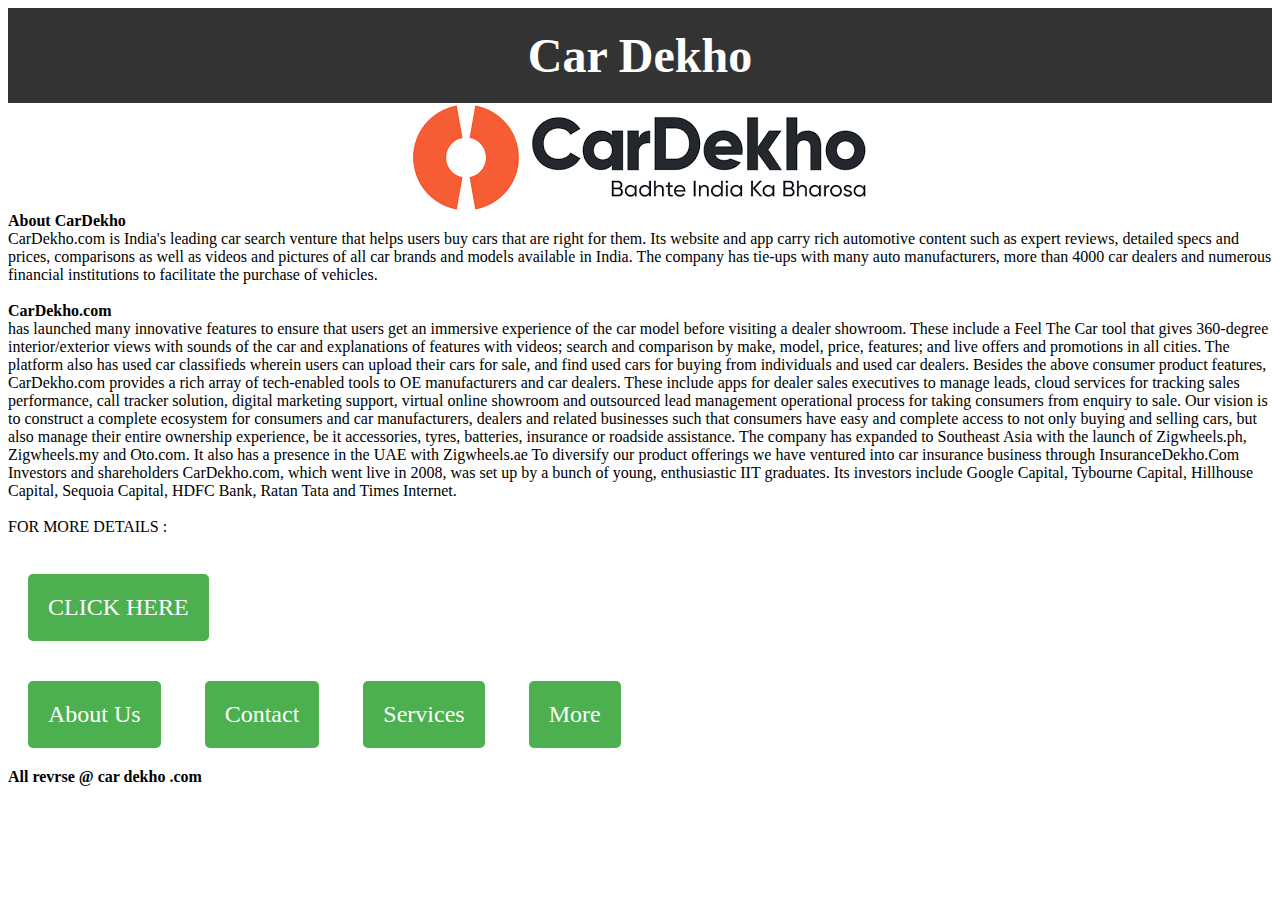
==== about.html @ 3b32e6b3 "Update about.html" ====
<DOCTYPE! html>
<html>
<head>
     <title> about us </title>
      <style>      
      <!DOCTYPE html>
<html>
<head>
	<title>Car Dekho - Home</title>
	<style>
		body {
			background-color: #f2f2f2;
			font-family: Arial, sans-serif;
			margin: 0;
			padding: 0;
		}
		header {
			background-color: #333;
			color: #fff;
			padding: 20px;
			text-align: center;
		}
		h1 {
			font-size: 48px;
			margin: 0;
		}
		p {
			font-size: 24px;
			margin: 20px;
			text-align: center;
		}
		img {
			display: block;
			margin: 0 auto;
			max-width: 100%;
		}
		a {
			background-color: #4CAF50;
			border: none;
			color: #fff;
			padding: 20px;
			text-align: center;
			text-decoration: none;
			display: inline-block;
			font-size: 24px;
			margin: 20px;
			cursor: pointer;
			border-radius: 5px;
		}
	</style>

<body>
     <header>
		<h1>Car Dekho</h1>
	</header>
	<div class="navbar">
       <img src="car dekho.png" alt="symbol">
       </div>
<b>About CarDekho</b><br>
CarDekho.com is India's leading car search venture that helps users buy cars that are right for them.
 Its website and app carry rich automotive content such as expert reviews, detailed specs and prices, 
comparisons as well as videos and pictures of all car brands and models available in India. 
The company has tie-ups with many auto manufacturers, more than 4000 car dealers and numerous financial 
institutions to facilitate the purchase of vehicles.<br><br>

<b>CarDekho.com</b><br>
 has launched many innovative features to ensure that users get an immersive experience of the car model before visiting a dealer showroom.
 These include a Feel The Car tool that gives 360-degree interior/exterior views with sounds of the car and explanations of features with videos;
 search and comparison by make, model, price, features; and live offers and promotions in all cities. 
The platform also has used car classifieds wherein users can upload their cars for sale,
 and find used cars for buying from individuals and used car dealers.

Besides the above consumer product features, CarDekho.com provides a rich array of tech-enabled tools to OE manufacturers and car dealers.
 These include apps for dealer sales executives to manage leads, cloud services for tracking sales performance,
 call tracker solution, digital marketing support, virtual online showroom and outsourced lead management operational process for taking consumers from enquiry to sale.

Our vision is to construct a complete ecosystem for consumers and car manufacturers, 
dealers and related businesses such that consumers have easy and complete access to not only buying and selling cars, 
but also manage their entire ownership experience, be it accessories, tyres, batteries, insurance or roadside assistance.

The company has expanded to Southeast Asia with the launch of Zigwheels.ph, Zigwheels.my and Oto.com.
 It also has a presence in the UAE with Zigwheels.ae

To diversify our product offerings we have ventured into car insurance business through InsuranceDekho.Com

Investors and shareholders
CarDekho.com, which went live in 2008, was set up by a bunch of young, enthusiastic IIT graduates. 
Its investors include Google Capital, Tybourne Capital, Hillhouse Capital, Sequoia Capital, HDFC Bank, Ratan Tata and Times Internet.<br><br>
FOR MORE DETAILS :<br><br>
<a href="http://www.cardekho.com/info/about_us">CLICK HERE</a>
	<div>
	<a href="about.html">About Us</a>
	<a href="contact.html">Contact</a>
	<a href="service.html">Services</a>
        <a href="click here.html">More</a>
		</div>
    <footer>
         <b> All revrse @ car dekho .com</b>
   </footer>

</body>
</html>
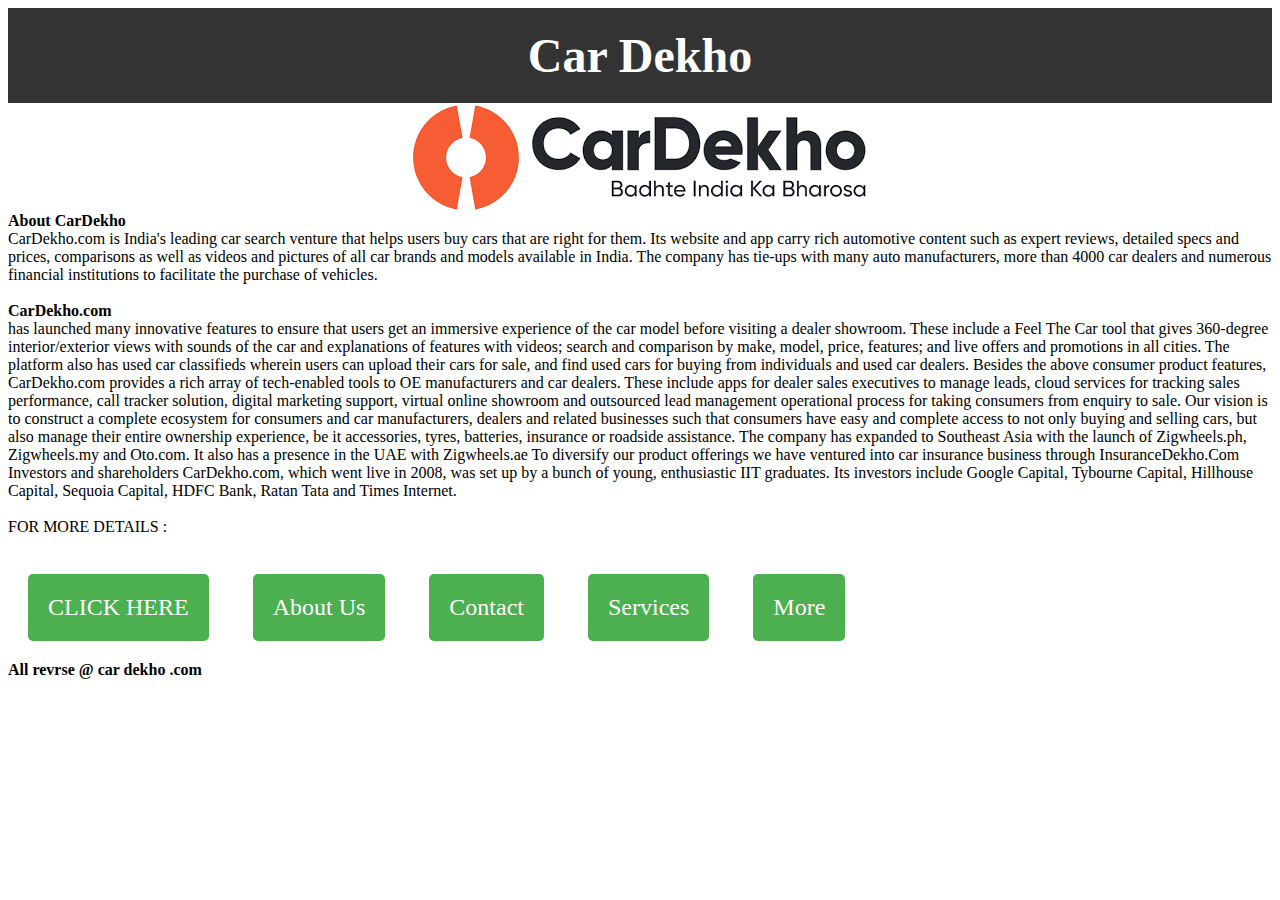
==== commit 22f6bb7e: "Update about.html" ====
--- a/about.html
+++ b/about.html
@@ -87,8 +87,9 @@
 CarDekho.com, which went live in 2008, was set up by a bunch of young, enthusiastic IIT graduates. 
 Its investors include Google Capital, Tybourne Capital, Hillhouse Capital, Sequoia Capital, HDFC Bank, Ratan Tata and Times Internet.<br><br>
 FOR MORE DETAILS :<br><br>
-<a href="http://www.cardekho.com/info/about_us">CLICK HERE</a>
+
 	<div>
+      <a href="http://www.cardekho.com/info/about_us">CLICK HERE</a>
 	<a href="about.html">About Us</a>
 	<a href="contact.html">Contact</a>
 	<a href="service.html">Services</a>
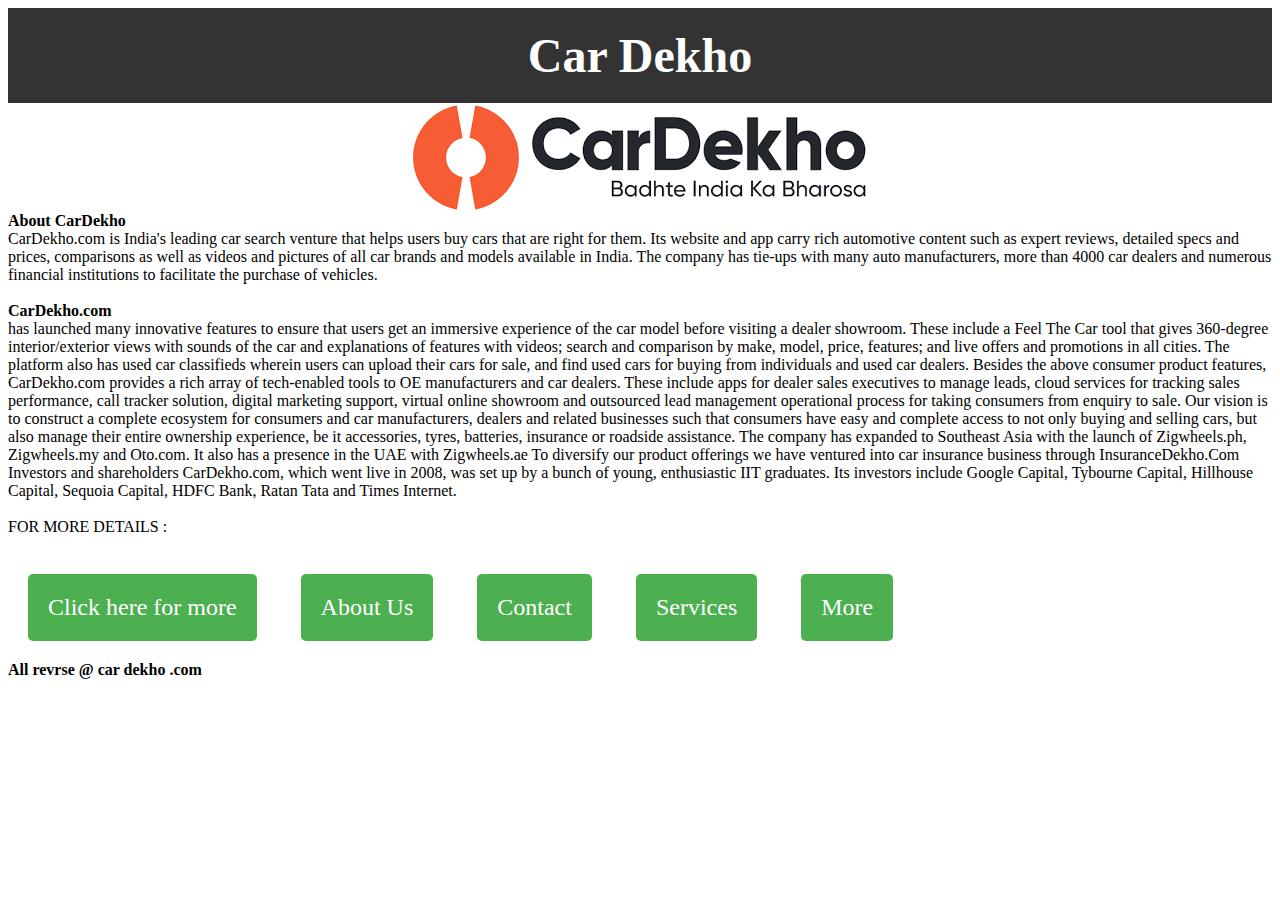
==== commit 80860198: "Update about.html" ====
--- a/about.html
+++ b/about.html
@@ -89,7 +89,7 @@
 FOR MORE DETAILS :<br><br>
 
 	<div>
-      <a href="http://www.cardekho.com/info/about_us">CLICK HERE</a>
+      <a href="http://www.cardekho.com/info/about_us">Click here for more</a>
 	<a href="about.html">About Us</a>
 	<a href="contact.html">Contact</a>
 	<a href="service.html">Services</a>
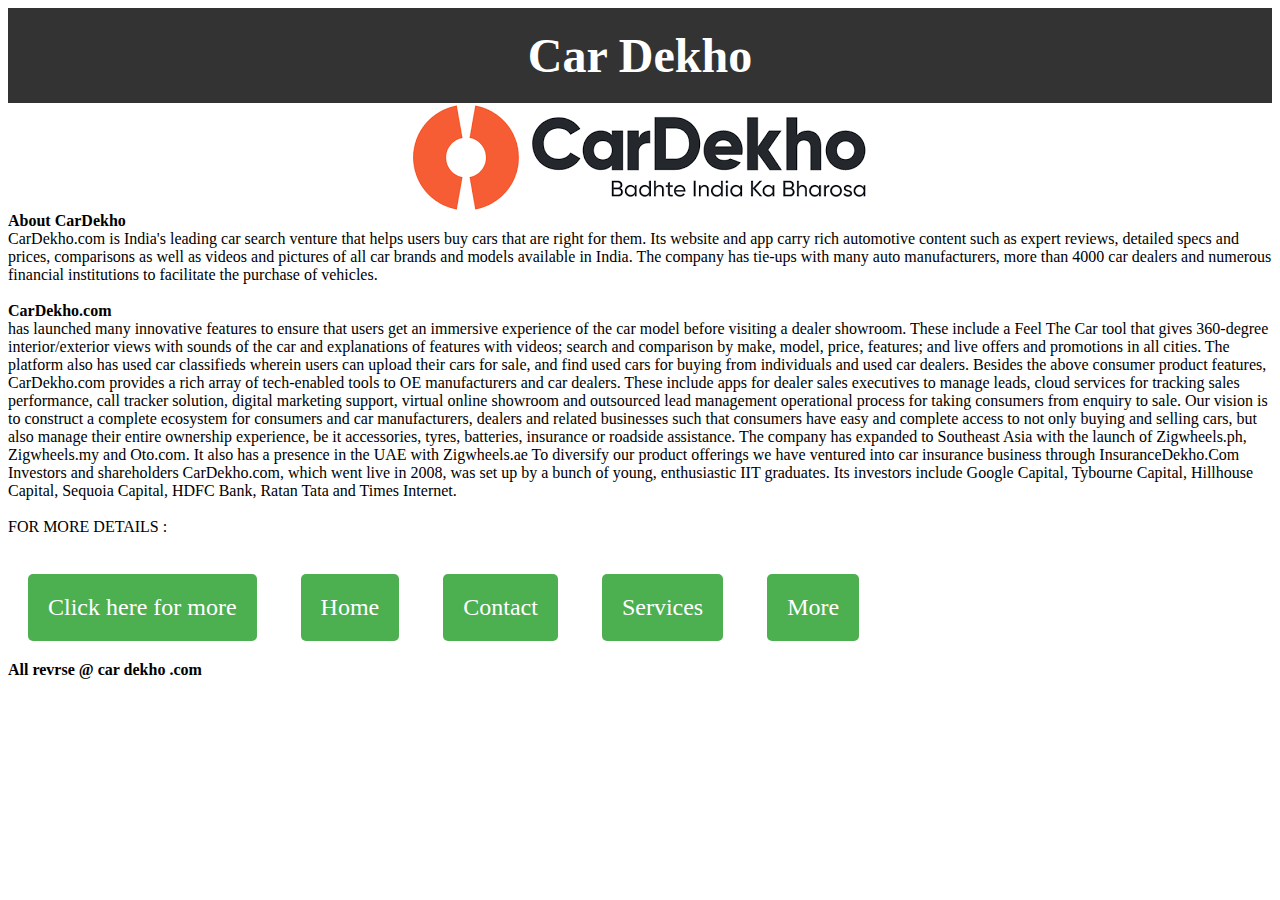
==== commit 25b92c18: "Update about.html" ====
--- a/about.html
+++ b/about.html
@@ -90,7 +90,7 @@
 
 	<div>
       <a href="http://www.cardekho.com/info/about_us">Click here for more</a>
-	<a href="about.html">About Us</a>
+	<a href="index.html">Home</a>
 	<a href="contact.html">Contact</a>
 	<a href="service.html">Services</a>
         <a href="click here.html">More</a>
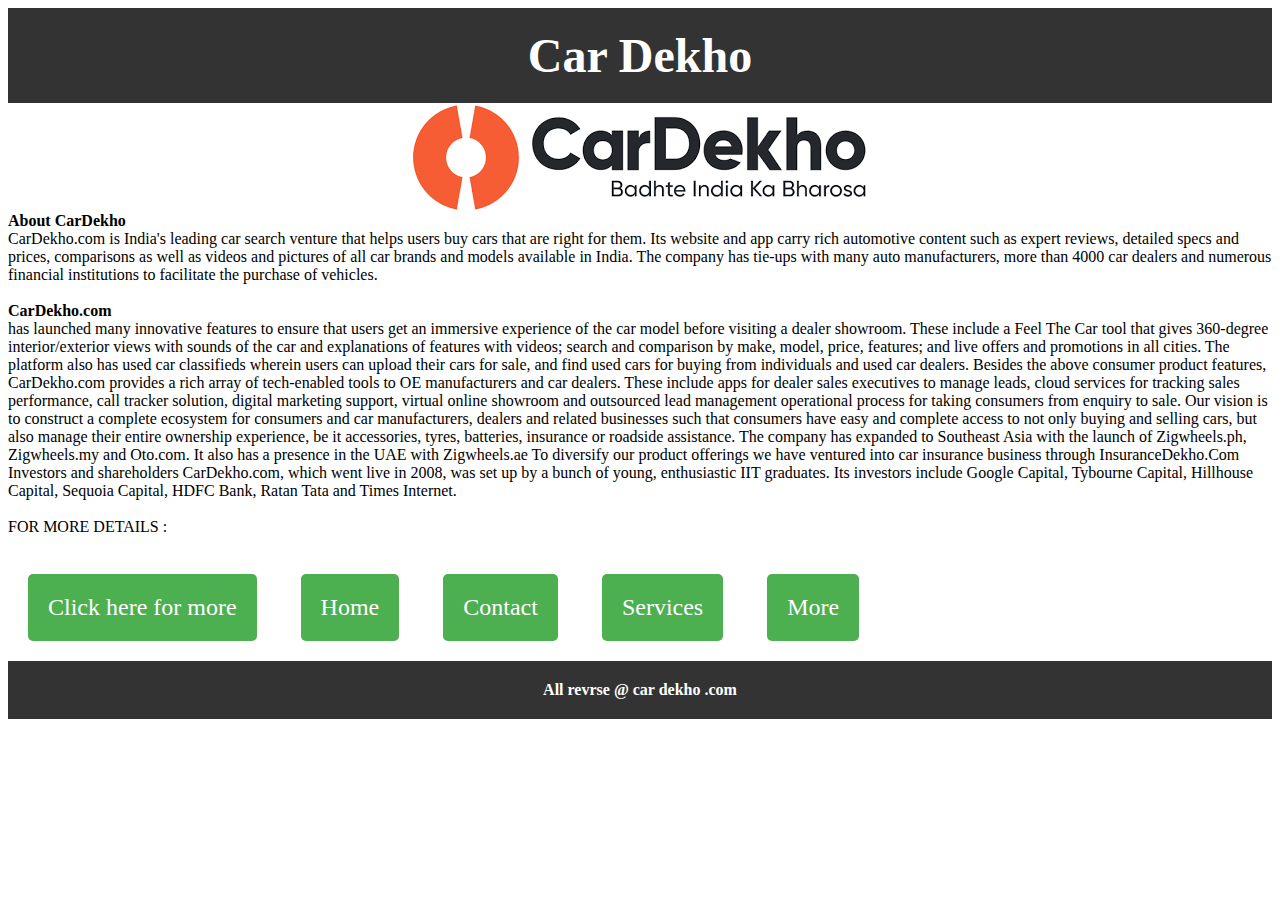
==== commit 296adeca: "Update about.html" ====
--- a/about.html
+++ b/about.html
@@ -46,6 +46,12 @@
 			margin: 20px;
 			cursor: pointer;
 			border-radius: 5px;
+		}
+	      footer {
+			background-color: #333;
+			color: #fff;
+			padding: 20px;
+			text-align: center;
 		}
 	</style>
 
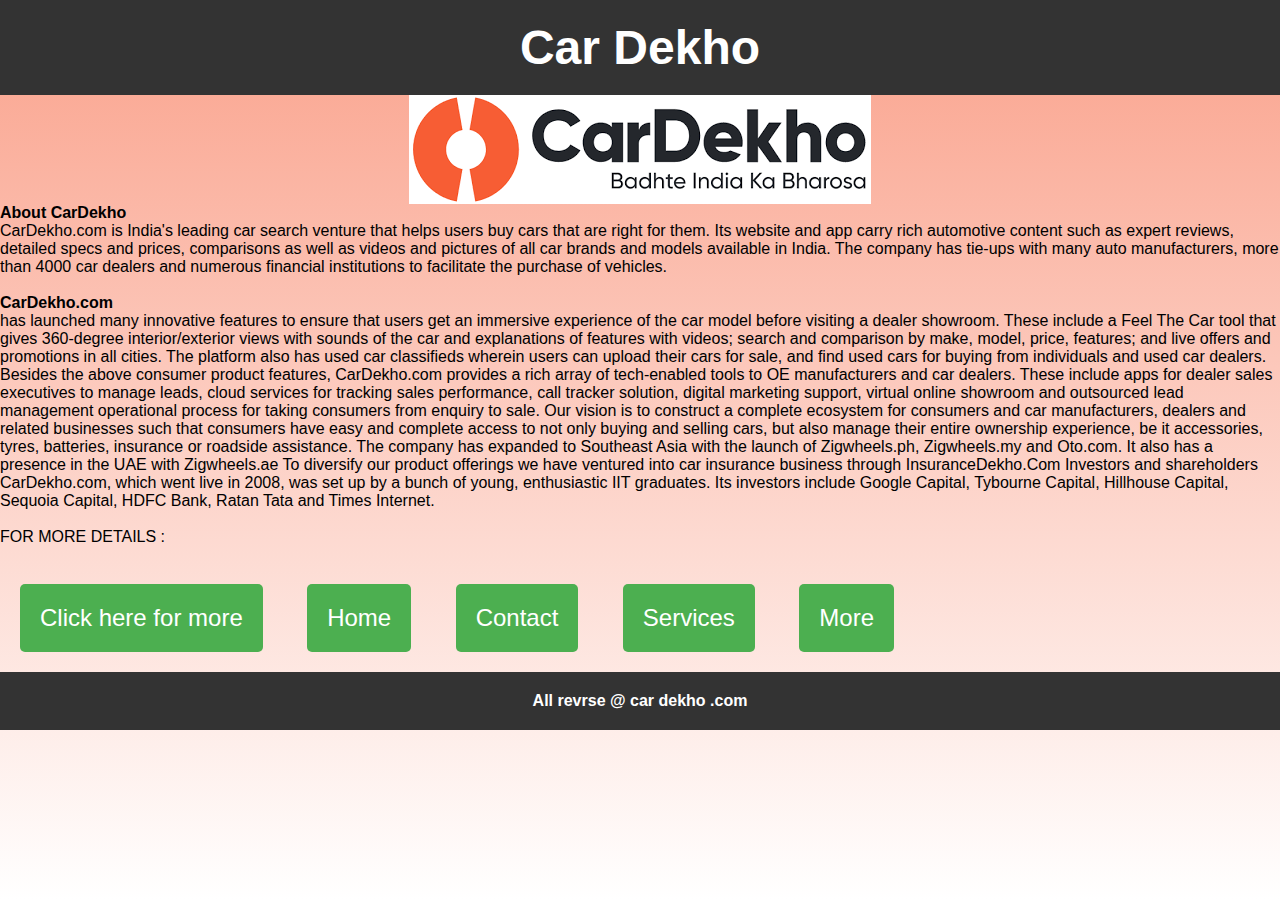
==== commit 1febe0a2: "Update about.html" ====
--- a/about.html
+++ b/about.html
@@ -2,14 +2,13 @@
 <html>
 <head>
      <title> about us </title>
-      <style>      
-      <!DOCTYPE html>
-<html>
-<head>
+            
+      
+</head>
 	<title>Car Dekho - Home</title>
 	<style>
 		body {
-			background-color: #f2f2f2;
+			background-image: linear-gradient(rgb(250, 162, 140),white);
 			font-family: Arial, sans-serif;
 			margin: 0;
 			padding: 0;
